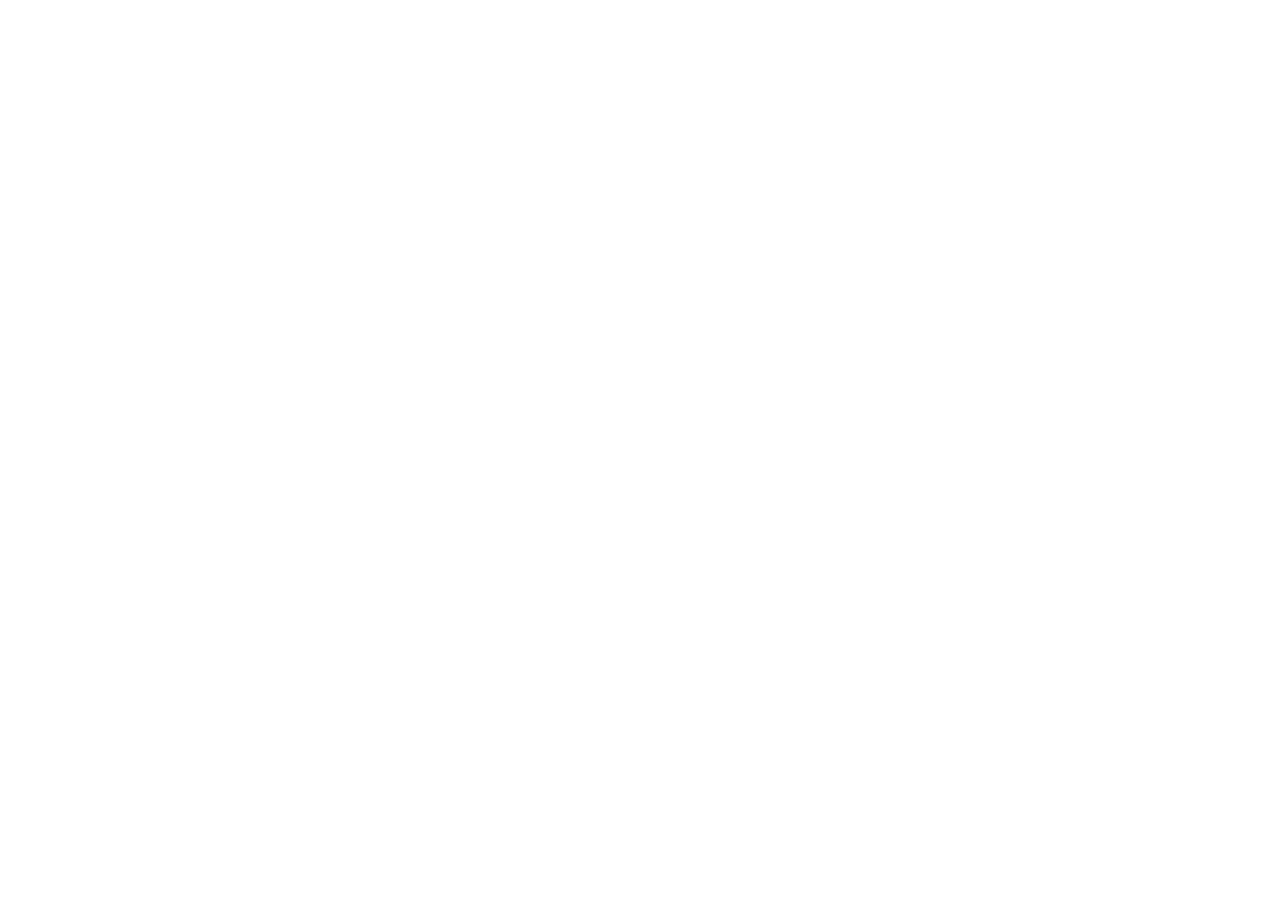
==== index.html @ b7c031f6 "Ajout des pages de connexion et page principal" ====
<!doctype html>
<html lang="en">
  <head>
    <meta charset="UTF-8" />
    <link rel="icon" type="image/svg+xml" href="/vite.svg" />
    <meta name="viewport" content="width=device-width, initial-scale=1.0" />
    <title>projetarchiweb</title>
  </head>
  <body>
    <div id="app"></div>
    <script type="module" src="/src/main.js"></script>
  </body>
</html>
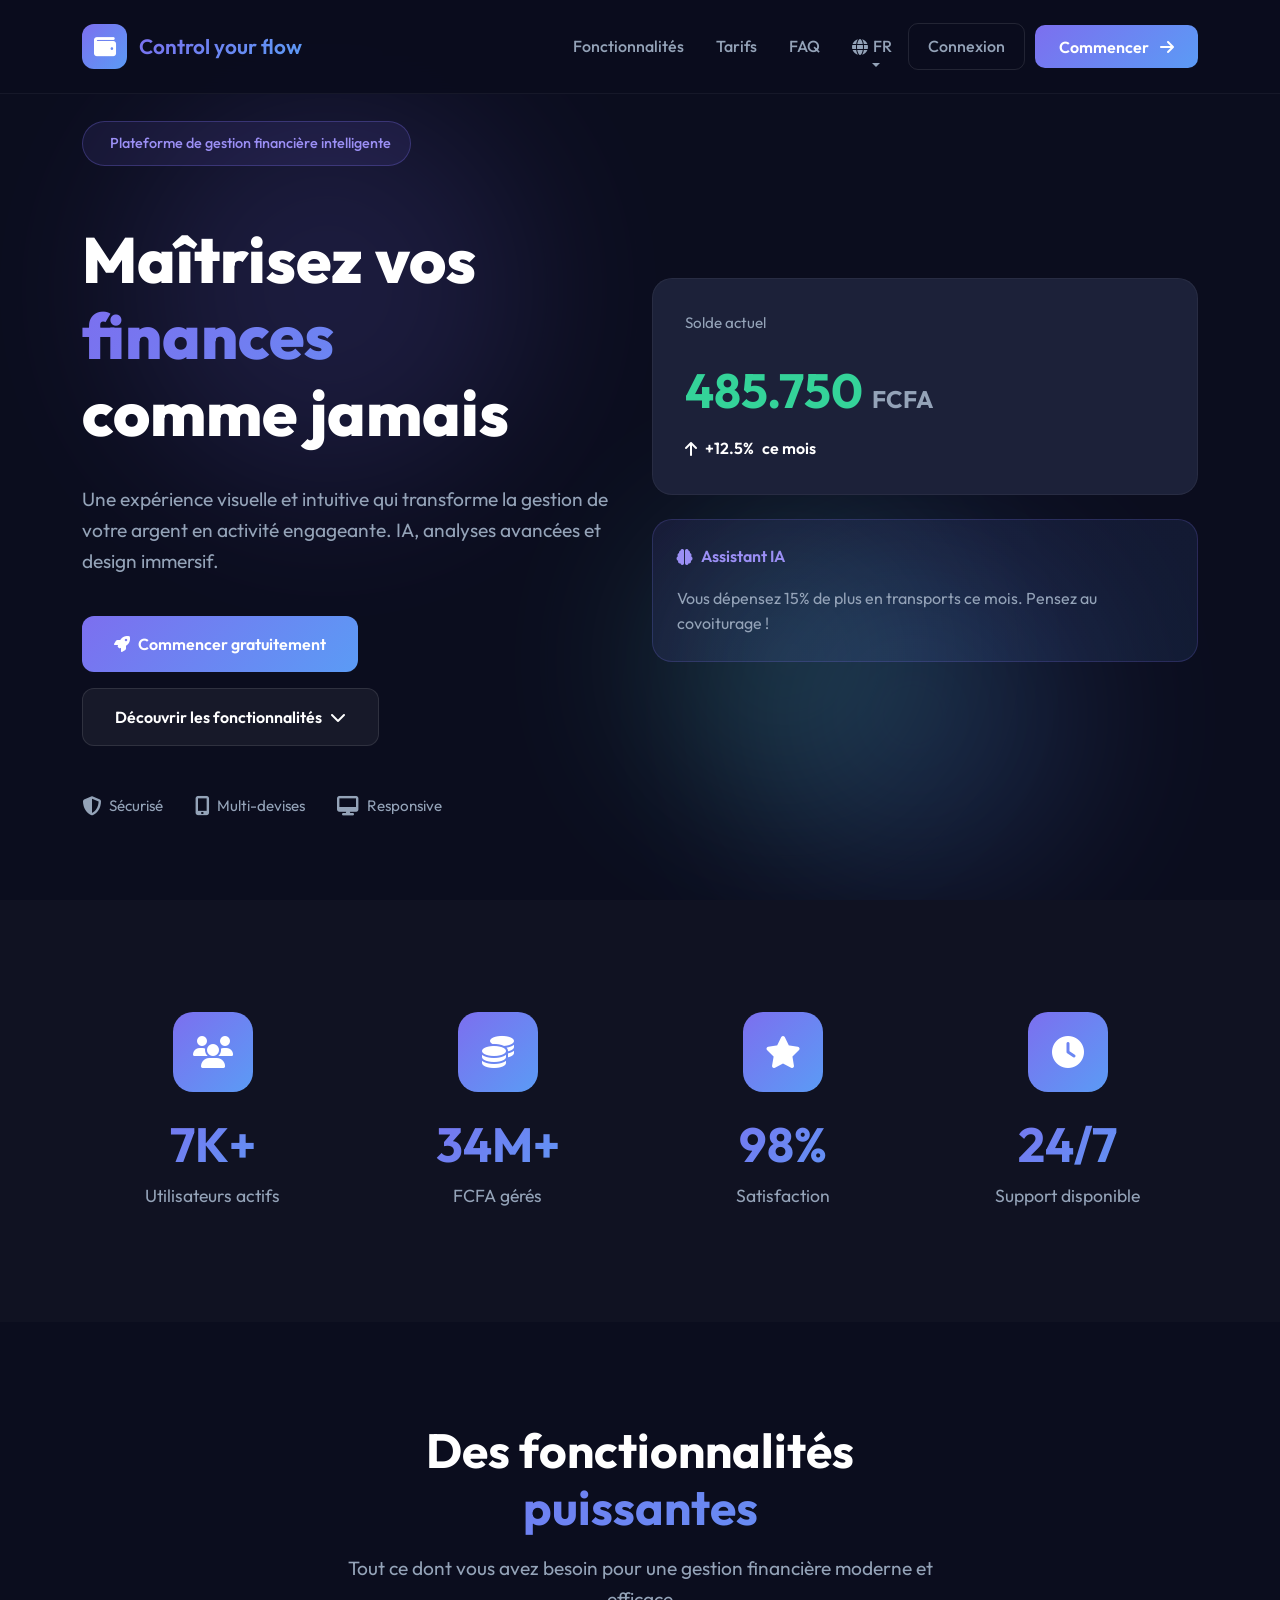
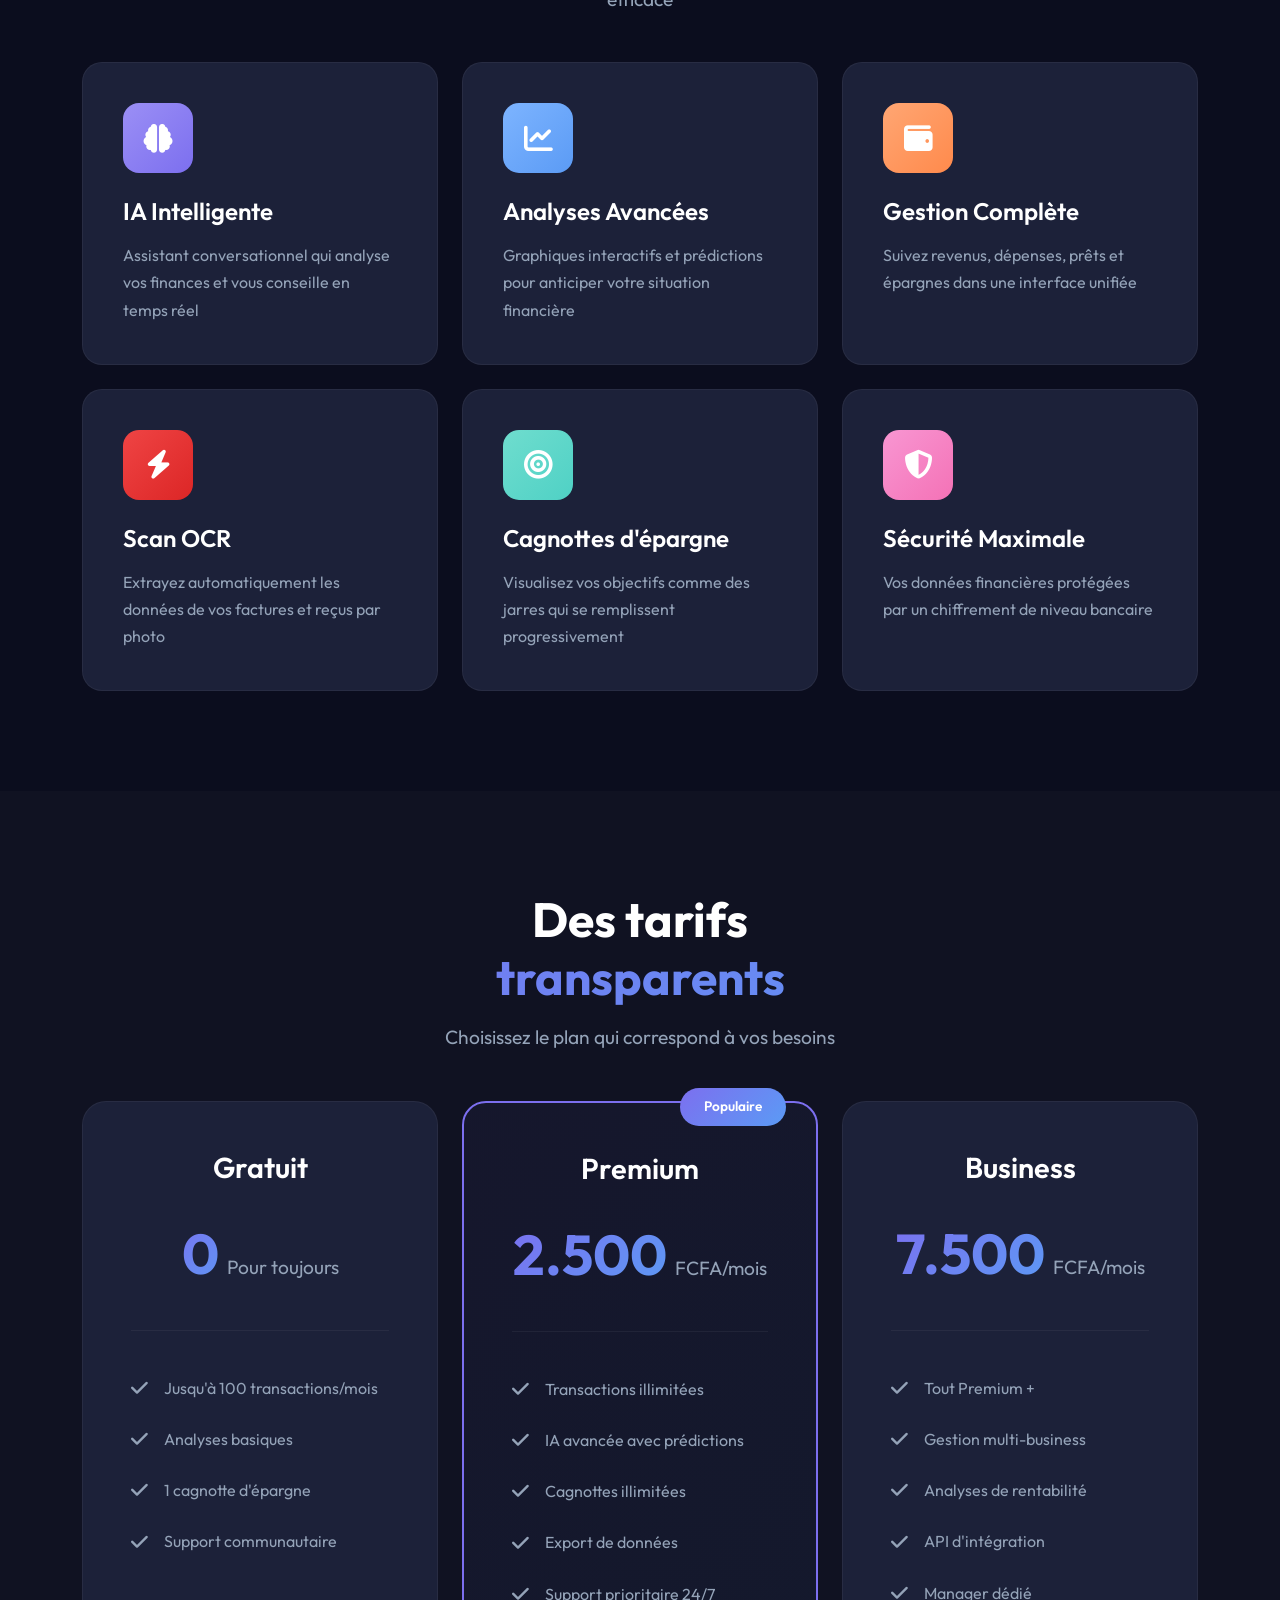
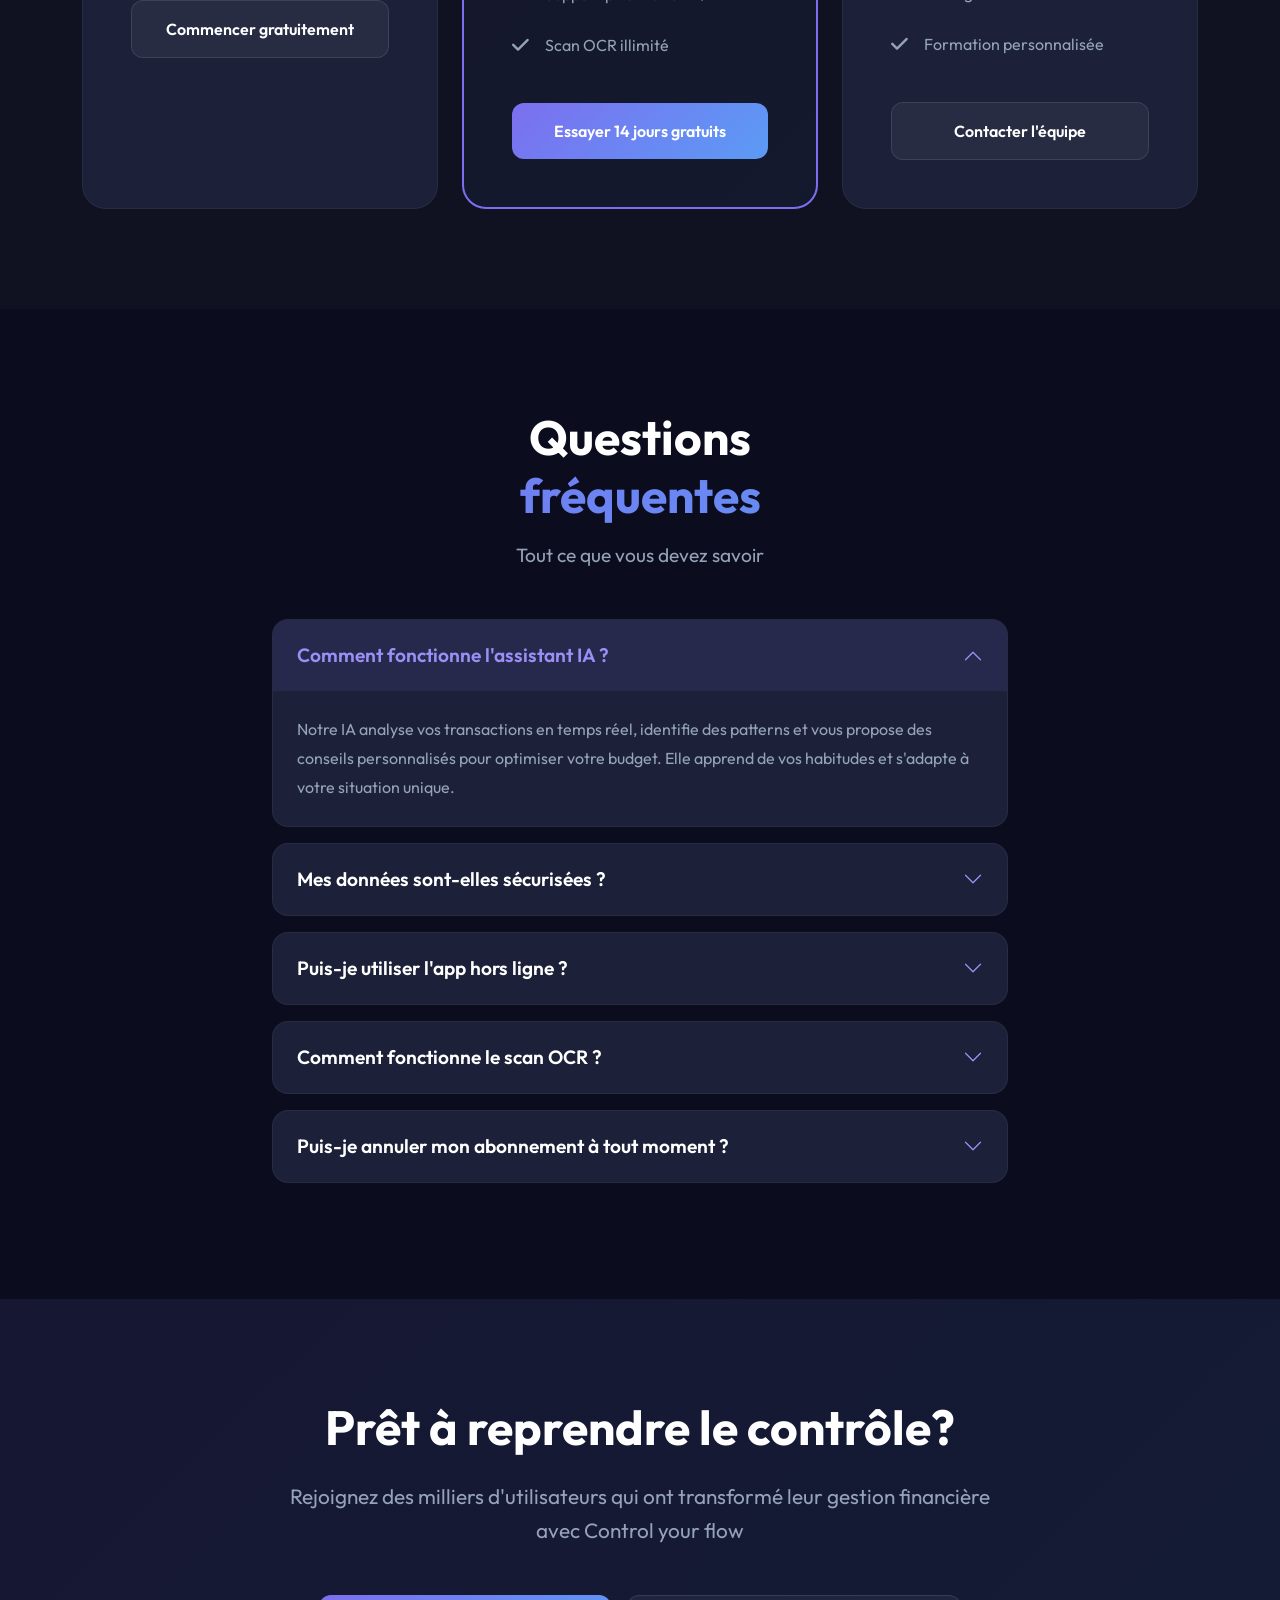
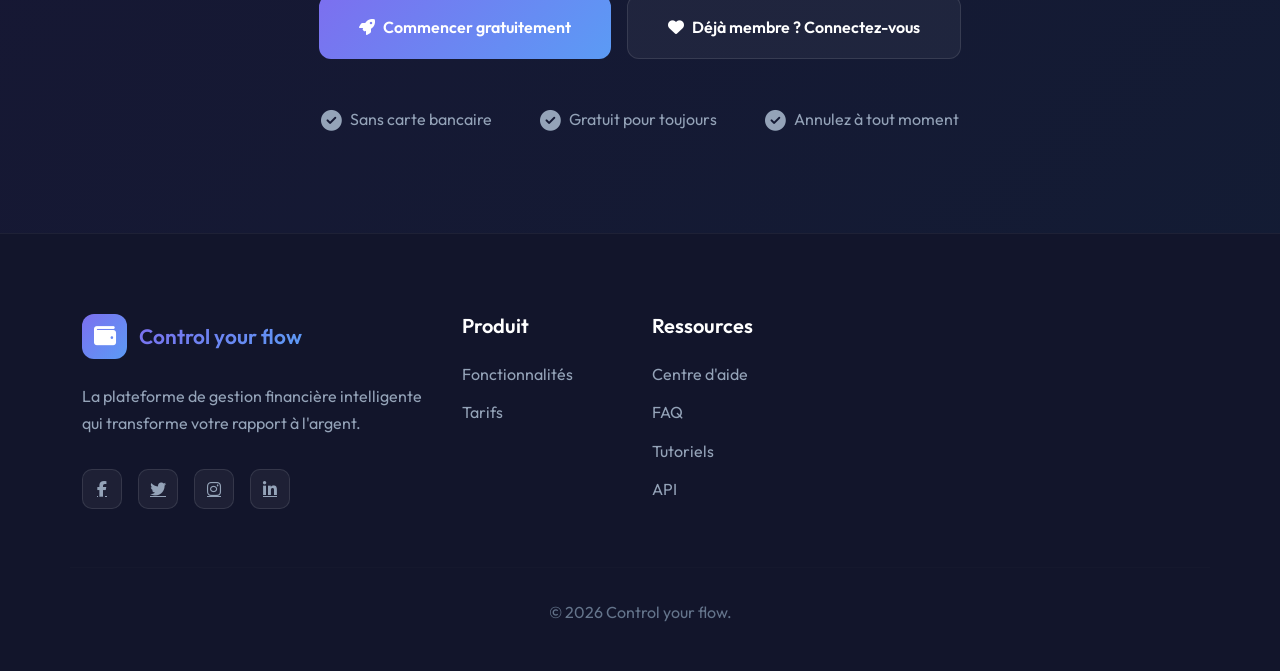
==== commit 74e8a724: "Mise a jour derniere version" ====
--- a/index.html
+++ b/index.html
@@ -1,13 +1,611 @@
-<!doctype html>
-<html lang="en">
-  <head>
-    <meta charset="UTF-8" />
+
+<!DOCTYPE html>
+<html lang="fr">
+<head>
+    <meta charset="UTF-8">
     <link rel="icon" type="image/svg+xml" href="/vite.svg" />
-    <meta name="viewport" content="width=device-width, initial-scale=1.0" />
-    <title>projetarchiweb</title>
-  </head>
-  <body>
-    <div id="app"></div>
-    <script type="module" src="/src/main.js"></script>
-  </body>
-</html>
+    <meta name="viewport" content="width=device-width, initial-scale=1.0">
+    <title>Control Your Flow - Plateforme de gestion financière intelligente</title>
+    
+ 
+    <link href="https://cdn.jsdelivr.net/npm/bootstrap@5.3.2/dist/css/bootstrap.min.css" rel="stylesheet">
+    
+ 
+    <link rel="preconnect" href="https://fonts.googleapis.com">
+    <link rel="preconnect" href="https://fonts.gstatic.com" crossorigin>
+    <link href="https://fonts.googleapis.com/css2?family=Outfit:wght@300;400;500;600;700;800&display=swap" rel="stylesheet">
+    
+ 
+    <link rel="stylesheet" href="https://cdnjs.cloudflare.com/ajax/libs/font-awesome/6.5.1/css/all.min.css">
+    
+
+    <link rel="stylesheet" href="pageacceuil.css">
+</head>
+<body>
+  
+    <nav class="navbar navbar-expand-lg navbar-dark fixed-top">
+        <div class="container">
+            <a class="navbar-brand d-flex align-items-center" href="#home">
+                <div class="logo-icon">
+                    <i class="fas fa-wallet"></i>
+                </div>
+                <span class="brand-text">Control your flow</span>
+            </a>
+            
+            <button class="navbar-toggler" type="button" data-bs-toggle="collapse" data-bs-target="#navbarNav">
+                <span class="navbar-toggler-icon"></span>
+            </button>
+            
+            <div class="collapse navbar-collapse" id="navbarNav">
+                <ul class="navbar-nav ms-auto align-items-center">
+                    <li class="nav-item">
+                        <a class="nav-link" href="#fonctionnalites" data-fr="Fonctionnalités" data-en="Features">Fonctionnalités</a>
+                    </li>
+                    <li class="nav-item">
+                        <a class="nav-link" href="#tarifs" data-fr="Tarifs" data-en="Pricing">Tarifs</a>
+                    </li>
+                    
+                    <li class="nav-item">
+                        <a class="nav-link" href="#faq" data-fr="FAQ" data-en="FAQ">FAQ</a>
+                    </li>
+                    <li class="nav-item dropdown">
+                        <a class="nav-link dropdown-toggle language-switcher" href="#" id="languageDropdown" role="button" data-bs-toggle="dropdown">
+                            <i class="fas fa-globe"></i>
+                            <span id="currentLang">FR</span>
+                        </a>
+                        <ul class="dropdown-menu dropdown-menu-end">
+                            <li><a class="dropdown-item" href="#" onclick="switchLanguage('fr')">Français</a></li>
+                            <li><a class="dropdown-item" href="#" onclick="switchLanguage('en')">English</a></li>
+                        </ul>
+                    </li>
+                    <li class="nav-item">
+                        <a class="nav-link btn-connexion" href="signin.html" data-fr="Connexion" data-en="Login">Connexion</a>
+                    </li>
+                    <li class="nav-item">
+                        <a class="btn btn-commencer" href="signup.html" data-fr="Commencer" data-en="Get Started">
+                            Commencer
+                            <i class="fas fa-arrow-right ms-2"></i>
+                        </a>
+                    </li>
+                </ul>
+            </div>
+        </div>
+    </nav>
+
+   
+    <section id="home" class="hero-section">
+        <div class="container">
+            <div class="row align-items-center">
+                <div class="col-lg-6">
+                    <div class="hero-badge mb-4">
+                        <i class="fas fa-sparkles me-2"></i>
+                        <span data-fr="Plateforme de gestion financière intelligente" data-en="Intelligent financial management platform">Plateforme de gestion financière intelligente</span>
+                    </div>
+                    
+                    <h1 class="hero-title">
+                        <span data-fr="Maîtrisez vos" data-en="Master your">Maîtrisez vos</span>
+                        <span class="gradient-text" data-fr="finances" data-en="finances">finances</span>
+                        <span data-fr="comme jamais" data-en="like never before">comme jamais</span>
+                    </h1>
+                    
+                    <p class="hero-description" data-fr="Une expérience visuelle et intuitive qui transforme la gestion de votre argent en activité engageante. IA, analyses avancées et design immersif." data-en="A visual and intuitive experience that transforms your money management into an engaging activity. AI, advanced analytics and immersive design.">
+                        Une expérience visuelle et intuitive qui transforme la gestion de votre argent en activité engageante. IA, analyses avancées et design immersif.
+                    </p>
+                    
+                    <div class="hero-buttons">
+                        <a href="signup.html" class="btn btn-primary-custom" data-fr="Commencer gratuitement" data-en="Start for free">
+                            <i class="fas fa-rocket me-2"></i>
+                            Commencer gratuitement
+                        </a>
+                        <a href="#fonctionnalites" class="btn btn-secondary-custom" data-fr="Découvrir les fonctionnalités" data-en="Discover features">
+                            Découvrir les fonctionnalités
+                            <i class="fas fa-chevron-down ms-2"></i>
+                        </a>
+                    </div>
+                    
+                    <div class="hero-features">
+                        <div class="feature-item">
+                            <i class="fas fa-shield-alt"></i>
+                            <span data-fr="Sécurisé" data-en="Secure">Sécurisé</span>
+                        </div>
+                        <div class="feature-item">
+                            <i class="fas fa-mobile-alt"></i>
+                            <span data-fr="Multi-devises" data-en="Multi-device">Multi-devises</span>
+                        </div>
+                        <div class="feature-item">
+                            <i class="fas fa-desktop"></i>
+                            <span data-fr="Responsive" data-en="Responsive">Responsive</span>
+                        </div>
+                    </div>
+                </div>
+                
+                <div class="col-lg-6">
+                    <div class="hero-cards">
+                        <div class="balance-card">
+                            <div class="card-header-custom">
+                                <span data-fr="Solde actuel" data-en="Current balance">Solde actuel</span>
+                            </div>
+                            <div class="balance-amount">485.750 <span class="currency">FCFA</span></div>
+                            <div class="balance-change">
+                                <i class="fas fa-arrow-up"></i>
+                                +12.5% <span data-fr="ce mois" data-en="this month">ce mois</span>
+                            </div>
+                        </div>
+                        
+                        <div class="ai-assistant-card">
+                            <div class="ai-header">
+                                <i class="fas fa-brain"></i>
+                                <span data-fr="Assistant IA" data-en="AI Assistant">Assistant IA</span>
+                            </div>
+                            <p data-fr=" Vous dépensez 15% de plus en transports ce mois. Pensez au covoiturage !" data-en="💡 You're spending 15% more on transportation this month. Consider carpooling!">
+                                 Vous dépensez 15% de plus en transports ce mois. Pensez au covoiturage !
+                            </p>
+                        </div>
+                    </div>
+                </div>
+            </div>
+        </div>
+        
+        
+        <div class="floating-shapes">
+            <div class="shape shape-1"></div>
+            <div class="shape shape-2"></div>
+            <div class="shape shape-3"></div>
+        </div>
+    </section>
+
+    
+    <section class="stats-section">
+        <div class="container">
+            <div class="row text-center">
+                <div class="col-lg-3 col-md-6 mb-4 mb-lg-0">
+                    <div class="stat-card">
+                        <div class="stat-icon">
+                            <i class="fas fa-users"></i>
+                        </div>
+                        <h3 class="stat-number" data-count="10000">10K+</h3>
+                        <p class="stat-label" data-fr="Utilisateurs actifs" data-en="Active users">Utilisateurs actifs</p>
+                    </div>
+                </div>
+                
+                <div class="col-lg-3 col-md-6 mb-4 mb-lg-0">
+                    <div class="stat-card">
+                        <div class="stat-icon">
+                            <i class="fas fa-coins"></i>
+                        </div>
+                        <h3 class="stat-number" data-count="50000000">50M+</h3>
+                        <p class="stat-label" data-fr="FCFA gérés" data-en="FCFA managed">FCFA gérés</p>
+                    </div>
+                </div>
+                
+                <div class="col-lg-3 col-md-6">
+                    <div class="stat-card">
+                        <div class="stat-icon">
+                            <i class="fas fa-star"></i>
+                        </div>
+                        <h3 class="stat-number">98%</h3>
+                        <p class="stat-label" data-fr="Satisfaction" data-en="Satisfaction">Satisfaction</p>
+                    </div>
+                </div>
+                
+                <div class="col-lg-3 col-md-6">
+                    <div class="stat-card">
+                        <div class="stat-icon">
+                            <i class="fas fa-clock"></i>
+                        </div>
+                        <h3 class="stat-number">24/7</h3>
+                        <p class="stat-label" data-fr="Support disponible" data-en="Support available">Support disponible</p>
+                    </div>
+                </div>
+            </div>
+        </div>
+    </section>
+
+    
+    <section id="fonctionnalites" class="features-section">
+        <div class="container">
+            <div class="section-header text-center mb-5">
+                <h2 class="section-title">
+                    <span data-fr="Des fonctionnalités" data-en="Features">Des fonctionnalités</span>
+                    <span class="gradient-text" data-fr="puissantes" data-en="powerful">puissantes</span>
+                </h2>
+                <p class="section-subtitle" data-fr="Tout ce dont vous avez besoin pour une gestion financière moderne et efficace" data-en="Everything you need for modern and efficient financial management">
+                    Tout ce dont vous avez besoin pour une gestion financière moderne et efficace
+                </p>
+            </div>
+            
+            <div class="row g-4">
+                <div class="col-lg-4 col-md-6">
+                    <div class="feature-card">
+                        <div class="feature-icon gradient-purple">
+                            <i class="fas fa-brain"></i>
+                        </div>
+                        <h3 data-fr="IA Intelligente" data-en="Smart AI">IA Intelligente</h3>
+                        <p data-fr="Assistant conversationnel qui analyse vos finances et vous conseille en temps réel" data-en="Conversational assistant that analyzes your finances and advises you in real time">
+                            Assistant conversationnel qui analyse vos finances et vous conseille en temps réel
+                        </p>
+                    </div>
+                </div>
+                
+                <div class="col-lg-4 col-md-6">
+                    <div class="feature-card">
+                        <div class="feature-icon gradient-blue">
+                            <i class="fas fa-chart-line"></i>
+                        </div>
+                        <h3 data-fr="Analyses Avancées" data-en="Advanced Analytics">Analyses Avancées</h3>
+                        <p data-fr="Graphiques interactifs et prédictions pour anticiper votre situation financière" data-en="Interactive charts and predictions to anticipate your financial situation">
+                            Graphiques interactifs et prédictions pour anticiper votre situation financière
+                        </p>
+                    </div>
+                </div>
+                
+                <div class="col-lg-4 col-md-6">
+                    <div class="feature-card">
+                        <div class="feature-icon gradient-orange">
+                            <i class="fas fa-wallet"></i>
+                        </div>
+                        <h3 data-fr="Gestion Complète" data-en="Complete Management">Gestion Complète</h3>
+                        <p data-fr="Suivez revenus, dépenses, prêts et épargnes dans une interface unifiée" data-en="Track income, expenses, loans and savings in a unified interface">
+                            Suivez revenus, dépenses, prêts et épargnes dans une interface unifiée
+                        </p>
+                    </div>
+                </div>
+                
+                <div class="col-lg-4 col-md-6">
+                    <div class="feature-card">
+                        <div class="feature-icon gradient-red">
+                            <i class="fas fa-bolt"></i>
+                        </div>
+                        <h3 data-fr="Scan OCR" data-en="OCR Scan">Scan OCR</h3>
+                        <p data-fr="Extrayez automatiquement les données de vos factures et reçus par photo" data-en="Automatically extract data from your invoices and receipts by photo">
+                            Extrayez automatiquement les données de vos factures et reçus par photo
+                        </p>
+                    </div>
+                </div>
+                
+                <div class="col-lg-4 col-md-6">
+                    <div class="feature-card">
+                        <div class="feature-icon gradient-cyan">
+                            <i class="fas fa-bullseye"></i>
+                        </div>
+                        <h3 data-fr="Cagnottes d'épargne" data-en="Savings Goals">Cagnottes d'épargne</h3>
+                        <p data-fr="Visualisez vos objectifs comme des jarres qui se remplissent progressivement" data-en="Visualize your goals as jars that fill up gradually">
+                            Visualisez vos objectifs comme des jarres qui se remplissent progressivement
+                        </p>
+                    </div>
+                </div>
+                
+                <div class="col-lg-4 col-md-6">
+                    <div class="feature-card">
+                        <div class="feature-icon gradient-pink">
+                            <i class="fas fa-shield-alt"></i>
+                        </div>
+                        <h3 data-fr="Sécurité Maximale" data-en="Maximum Security">Sécurité Maximale</h3>
+                        <p data-fr="Vos données financières protégées par un chiffrement de niveau bancaire" data-en="Your financial data protected by bank-level encryption">
+                            Vos données financières protégées par un chiffrement de niveau bancaire
+                        </p>
+                    </div>
+                </div>
+            </div>
+        </div>
+    </section>
+
+  
+    <section id="tarifs" class="pricing-section">
+        <div class="container">
+            <div class="section-header text-center mb-5">
+                <h2 class="section-title">
+                    <span data-fr="Des tarifs" data-en="Pricing">Des tarifs</span>
+                    <span class="gradient-text" data-fr="transparents" data-en="transparent">transparents</span>
+                </h2>
+                <p class="section-subtitle" data-fr="Choisissez le plan qui correspond à vos besoins" data-en="Choose the plan that fits your needs">
+                    Choisissez le plan qui correspond à vos besoins
+                </p>
+            </div>
+            
+            <div class="row g-4 justify-content-center">
+                
+                <div class="col-lg-4 col-md-6">
+                    <div class="pricing-card">
+                        <div class="pricing-header">
+                            <h3 data-fr="Gratuit" data-en="Free">Gratuit</h3>
+                            <div class="pricing-price">
+                                <span class="price">0</span>
+                                <span class="currency" data-fr="Pour toujours" data-en="Forever">Pour toujours</span>
+                            </div>
+                        </div>
+                        
+                        <ul class="pricing-features">
+                            <li>
+                                <i class="fas fa-check"></i>
+                                <span data-fr="Jusqu'à 100 transactions/mois" data-en="Up to 100 transactions/month">Jusqu'à 100 transactions/mois</span>
+                            </li>
+                            <li>
+                                <i class="fas fa-check"></i>
+                                <span data-fr="Analyses basiques" data-en="Basic analytics">Analyses basiques</span>
+                            </li>
+                            <li>
+                                <i class="fas fa-check"></i>
+                                <span data-fr="1 cagnotte d'épargne" data-en="1 savings goal">1 cagnotte d'épargne</span>
+                            </li>
+                            <li>
+                                <i class="fas fa-check"></i>
+                                <span data-fr="Support communautaire" data-en="Community support">Support communautaire</span>
+                            </li>
+                        </ul>
+                        
+                        <a href="signup.html" class="btn btn-pricing" data-fr="Commencer gratuitement" data-en="Start for free">Commencer gratuitement</a>
+                    </div>
+                </div>
+                
+             
+                <div class="col-lg-4 col-md-6">
+                    <div class="pricing-card pricing-card-popular">
+                        <div class="popular-badge" data-fr="Populaire" data-en="Popular">Populaire</div>
+                        <div class="pricing-header">
+                            <h3 data-fr="Premium" data-en="Premium">Premium</h3>
+                            <div class="pricing-price">
+                                <span class="price">2.500</span>
+                                <span class="currency">FCFA/mois</span>
+                            </div>
+                        </div>
+                        
+                        <ul class="pricing-features">
+                            <li>
+                                <i class="fas fa-check"></i>
+                                <span data-fr="Transactions illimitées" data-en="Unlimited transactions">Transactions illimitées</span>
+                            </li>
+                            <li>
+                                <i class="fas fa-check"></i>
+                                <span data-fr="IA avancée avec prédictions" data-en="Advanced AI with predictions">IA avancée avec prédictions</span>
+                            </li>
+                            <li>
+                                <i class="fas fa-check"></i>
+                                <span data-fr="Cagnottes illimitées" data-en="Unlimited savings goals">Cagnottes illimitées</span>
+                            </li>
+                            <li>
+                                <i class="fas fa-check"></i>
+                                <span data-fr="Export de données" data-en="Data export">Export de données</span>
+                            </li>
+                            <li>
+                                <i class="fas fa-check"></i>
+                                <span data-fr="Support prioritaire 24/7" data-en="Priority support 24/7">Support prioritaire 24/7</span>
+                            </li>
+                            <li>
+                                <i class="fas fa-check"></i>
+                                <span data-fr="Scan OCR illimité" data-en="Unlimited OCR scan">Scan OCR illimité</span>
+                            </li>
+                        </ul>
+                        
+                        <a href="signup.html" class="btn btn-pricing btn-pricing-popular" data-fr="Essayer 14 jours gratuits" data-en="Try 14 days free">Essayer 14 jours gratuits</a>
+                    </div>
+                </div>
+                
+      
+                <div class="col-lg-4 col-md-6">
+                    <div class="pricing-card">
+                        <div class="pricing-header">
+                            <h3 data-fr="Business" data-en="Business">Business</h3>
+                            <div class="pricing-price">
+                                <span class="price">7.500</span>
+                                <span class="currency">FCFA/mois</span>
+                            </div>
+                        </div>
+                        
+                        <ul class="pricing-features">
+                            <li>
+                                <i class="fas fa-check"></i>
+                                <span data-fr="Tout Premium +" data-en="All Premium +">Tout Premium +</span>
+                            </li>
+                            <li>
+                                <i class="fas fa-check"></i>
+                                <span data-fr="Gestion multi-business" data-en="Multi-business management">Gestion multi-business</span>
+                            </li>
+                            <li>
+                                <i class="fas fa-check"></i>
+                                <span data-fr="Analyses de rentabilité" data-en="Profitability analytics">Analyses de rentabilité</span>
+                            </li>
+                            <li>
+                                <i class="fas fa-check"></i>
+                                <span data-fr="API d'intégration" data-en="Integration API">API d'intégration</span>
+                            </li>
+                            <li>
+                                <i class="fas fa-check"></i>
+                                <span data-fr="Manager dédié" data-en="Dedicated manager">Manager dédié</span>
+                            </li>
+                            <li>
+                                <i class="fas fa-check"></i>
+                                <span data-fr="Formation personnalisée" data-en="Personalized training">Formation personnalisée</span>
+                            </li>
+                        </ul>
+                        
+                        <a href="#" class="btn btn-pricing" data-fr="Contacter l'équipe" data-en="Contact team">Contacter l'équipe</a>
+                    </div>
+                </div>
+            </div>
+        </div>
+    </section>
+
+  
+    <section id="faq" class="faq-section">
+        <div class="container">
+            <div class="section-header text-center mb-5">
+                <h2 class="section-title">
+                    <span data-fr="Questions" data-en="Questions">Questions</span>
+                    <span class="gradient-text" data-fr="fréquentes" data-en="frequent">fréquentes</span>
+                </h2>
+                <p class="section-subtitle" data-fr="Tout ce que vous devez savoir" data-en="Everything you need to know">
+                    Tout ce que vous devez savoir
+                </p>
+            </div>
+            
+            <div class="row justify-content-center">
+                <div class="col-lg-8">
+                    <div class="accordion custom-accordion" id="faqAccordion">
+                        <div class="accordion-item">
+                            <h2 class="accordion-header">
+                                <button class="accordion-button" type="button" data-bs-toggle="collapse" data-bs-target="#faq1">
+                                    <span data-fr="Comment fonctionne l'assistant IA ?" data-en="How does the AI assistant work?">Comment fonctionne l'assistant IA ?</span>
+                                </button>
+                            </h2>
+                            <div id="faq1" class="accordion-collapse collapse show" data-bs-parent="#faqAccordion">
+                                <div class="accordion-body" data-fr="Notre IA analyse vos transactions en temps réel, identifie des patterns et vous propose des conseils personnalisés pour optimiser votre budget. Elle apprend de vos habitudes et s'adapte à votre situation unique." data-en="Our AI analyzes your transactions in real time, identifies patterns and offers you personalized advice to optimize your budget. It learns from your habits and adapts to your unique situation.">
+                                    Notre IA analyse vos transactions en temps réel, identifie des patterns et vous propose des conseils personnalisés pour optimiser votre budget. Elle apprend de vos habitudes et s'adapte à votre situation unique.
+                                </div>
+                            </div>
+                        </div>
+                        
+                        <div class="accordion-item">
+                            <h2 class="accordion-header">
+                                <button class="accordion-button collapsed" type="button" data-bs-toggle="collapse" data-bs-target="#faq2">
+                                    <span data-fr="Mes données sont-elles sécurisées ?" data-en="Is my data secure?">Mes données sont-elles sécurisées ?</span>
+                                </button>
+                            </h2>
+                            <div id="faq2" class="accordion-collapse collapse" data-bs-parent="#faqAccordion">
+                                <div class="accordion-body" data-fr="Absolument. Nous utilisons un chiffrement de niveau bancaire (AES-256) pour protéger toutes vos données. Vos informations financières ne sont jamais partagées avec des tiers et nos serveurs sont hébergés dans des centres de données certifiés." data-en="Absolutely. We use bank-level encryption (AES-256) to protect all your data. Your financial information is never shared with third parties and our servers are hosted in certified data centers.">
+                                    Absolument. Nous utilisons un chiffrement de niveau bancaire (AES-256) pour protéger toutes vos données. Vos informations financières ne sont jamais partagées avec des tiers et nos serveurs sont hébergés dans des centres de données certifiés.
+                                </div>
+                            </div>
+                        </div>
+                        
+                        <div class="accordion-item">
+                            <h2 class="accordion-header">
+                                <button class="accordion-button collapsed" type="button" data-bs-toggle="collapse" data-bs-target="#faq3">
+                                    <span data-fr="Puis-je utiliser l'app hors ligne ?" data-en="Can I use the app offline?">Puis-je utiliser l'app hors ligne ?</span>
+                                </button>
+                            </h2>
+                            <div id="faq3" class="accordion-collapse collapse" data-bs-parent="#faqAccordion">
+                                <div class="accordion-body" data-fr="Oui ! Notre application mobile vous permet d'enregistrer des transactions même sans connexion internet. Les données seront automatiquement synchronisées dès que vous retrouverez une connexion." data-en="Yes! Our mobile application allows you to record transactions even without an internet connection. The data will be automatically synchronized as soon as you regain a connection.">
+                                    Oui ! Notre application mobile vous permet d'enregistrer des transactions même sans connexion internet. Les données seront automatiquement synchronisées dès que vous retrouverez une connexion.
+                                </div>
+                            </div>
+                        </div>
+                        
+                        <div class="accordion-item">
+                            <h2 class="accordion-header">
+                                <button class="accordion-button collapsed" type="button" data-bs-toggle="collapse" data-bs-target="#faq4">
+                                    <span data-fr="Comment fonctionne le scan OCR ?" data-en="How does OCR scanning work?">Comment fonctionne le scan OCR ?</span>
+                                </button>
+                            </h2>
+                            <div id="faq4" class="accordion-collapse collapse" data-bs-parent="#faqAccordion">
+                                <div class="accordion-body" data-fr="Prenez simplement une photo de votre facture ou reçu avec votre smartphone. Notre technologie OCR extrait automatiquement les informations importantes (montant, date, catégorie) et crée la transaction pour vous." data-en="Simply take a photo of your invoice or receipt with your smartphone. Our OCR technology automatically extracts important information (amount, date, category) and creates the transaction for you.">
+                                    Prenez simplement une photo de votre facture ou reçu avec votre smartphone. Notre technologie OCR extrait automatiquement les informations importantes (montant, date, catégorie) et crée la transaction pour vous.
+                                </div>
+                            </div>
+                        </div>
+                        
+                        <div class="accordion-item">
+                            <h2 class="accordion-header">
+                                <button class="accordion-button collapsed" type="button" data-bs-toggle="collapse" data-bs-target="#faq5">
+                                    <span data-fr="Puis-je annuler mon abonnement à tout moment ?" data-en="Can I cancel my subscription at any time?">Puis-je annuler mon abonnement à tout moment ?</span>
+                                </button>
+                            </h2>
+                            <div id="faq5" class="accordion-collapse collapse" data-bs-parent="#faqAccordion">
+                                <div class="accordion-body" data-fr="Oui, vous pouvez annuler votre abonnement à tout moment depuis les paramètres de votre compte. Il n'y a aucun engagement et aucun frais d'annulation. Vous conserverez l'accès jusqu'à la fin de votre période payée." data-en="Yes, you can cancel your subscription at any time from your account settings. There is no commitment and no cancellation fees. You will retain access until the end of your paid period.">
+                                    Oui, vous pouvez annuler votre abonnement à tout moment depuis les paramètres de votre compte. Il n'y a aucun engagement et aucun frais d'annulation. Vous conserverez l'accès jusqu'à la fin de votre période payée.
+                                </div>
+                            </div>
+                        </div>
+                    </div>
+                </div>
+            </div>
+        </div>
+    </section>
+
+    
+    <section class="cta-section">
+        <div class="container">
+            <div class="cta-content text-center">
+                <h2 data-fr="Prêt à reprendre le contrôle?" data-en="Ready to take back control?">Prêt à reprendre le contrôle?</h2>
+                <p data-fr="Rejoignez des milliers d'utilisateurs qui ont transformé leur gestion financière avec Control your flow" data-en="Join thousands of users who have transformed their financial management with Control your flow">
+                    Rejoignez des milliers d'utilisateurs qui ont transformé leur gestion financière avec Control your flow
+                </p>
+                
+                <div class="cta-buttons">
+                    <a href="signup.html" class="btn btn-cta-primary" data-fr="Commencer gratuitement" data-en="Start for free">
+                        <i class="fas fa-rocket me-2"></i>
+                        Commencer gratuitement
+                    </a>
+                    <a href="signin.html" class="btn btn-cta-secondary" data-fr="Déjà membre ? Connectez-vous" data-en="Already a member? Log in">
+                        <i class="fas fa-heart me-2"></i>
+                        Déjà membre ? Connectez-vous
+                    </a>
+                </div>
+                
+                <div class="cta-features">
+                    <div class="cta-feature">
+                        <i class="fas fa-check-circle"></i>
+                        <span data-fr="Sans carte bancaire" data-en="No credit card required">Sans carte bancaire</span>
+                    </div>
+                    <div class="cta-feature">
+                        <i class="fas fa-check-circle"></i>
+                        <span data-fr="Gratuit pour toujours" data-en="Free forever">Gratuit pour toujours</span>
+                    </div>
+                    <div class="cta-feature">
+                        <i class="fas fa-check-circle"></i>
+                        <span data-fr="Annulez à tout moment" data-en="Cancel anytime">Annulez à tout moment</span>
+                    </div>
+                </div>
+            </div>
+        </div>
+    </section>
+
+
+    <footer class="footer">
+        <div class="container">
+            <div class="row">
+                <div class="col-lg-4 mb-4 mb-lg-0">
+                    <div class="footer-brand">
+                        <div class="logo-icon">
+                            <i class="fas fa-wallet"></i>
+                        </div>
+                        <span class="brand-text">Control your flow</span>
+                    </div>
+                    <p class="footer-description" data-fr="La plateforme de gestion financière intelligente qui transforme votre rapport à l'argent." data-en="The intelligent financial management platform that transforms your relationship with money.">
+                        La plateforme de gestion financière intelligente qui transforme votre rapport à l'argent.
+                    </p>
+                    <div class="social-links">
+                        <a href="#"><i class="fab fa-facebook-f"></i></a>
+                        <a href="#"><i class="fab fa-twitter"></i></a>
+                        <a href="#"><i class="fab fa-instagram"></i></a>
+                        <a href="#"><i class="fab fa-linkedin-in"></i></a>
+                    </div>
+                </div>
+                
+                <div class="col-lg-2 col-md-3 col-6 mb-4 mb-lg-0">
+                    <h5 data-fr="Produit" data-en="Product">Produit</h5>
+                    <ul class="footer-links">
+                        <li><a href="#fonctionnalites" data-fr="Fonctionnalités" data-en="Features">Fonctionnalités</a></li>
+                        <li><a href="#tarifs" data-fr="Tarifs" data-en="Pricing">Tarifs</a></li>
+                     
+                    </ul>
+                </div>
+                
+                
+                <div class="col-lg-2 col-md-3 col-6 mb-4 mb-lg-0">
+                    <h5 data-fr="Ressources" data-en="Resources">Ressources</h5>
+                    <ul class="footer-links">
+                        <li><a href="#" data-fr="Centre d'aide" data-en="Help center">Centre d'aide</a></li>
+                        <li><a href="#faq" data-fr="FAQ" data-en="FAQ">FAQ</a></li>
+                        <li><a href="#" data-fr="Tutoriels" data-en="Tutorials">Tutoriels</a></li>
+                        <li><a href="#" data-fr="API" data-en="API">API</a></li>
+                    </ul>
+                </div>
+                
+                
+            
+            <hr class="footer-divider">
+            
+            <div class="footer-bottom">
+                <p>&copy; 2026 Control your flow. </p>
+            </div>
+        </div>
+    </footer>
+
+
+    <script src="https://cdn.jsdelivr.net/npm/bootstrap@5.3.2/dist/js/bootstrap.bundle.min.js"></script>
+    
+
+    <script src="pageacceuil.js"></script>
+</body>
+</html>
--- a/pageacceuil.css
+++ b/pageacceuil.css
@@ -0,0 +1,1074 @@
+:root {
+   
+    --primary-dark: #0B0D1E;
+    --secondary-dark: #12152B;
+    --card-dark: #1C2139;
+    --card-darker: #161B31;
+   
+    --purple-main: #7C6FEF;
+    --purple-light: #9B8FF5;
+    --blue-main: #5B9BF5;
+    --blue-light: #7DB4FF;
+    --cyan-main: #4FD1C5;
+    --cyan-light: #6FDDCE;
+
+    --orange-main: #FF8A4C;
+    --orange-light: #FFA673;
+    --pink-main: #F472B6;
+    --pink-light: #F896D2;
+    --red-main: #EF4444;
+    --green-main: #10B981;
+    --green-light: #34D399;
+    
+  
+    --text-primary: #FFFFFF;
+    --text-secondary: #94A3B8;
+    --text-muted: #64748B;
+    
+    --gradient-brand: linear-gradient(135deg, #7C6FEF 0%, #5B9BF5 100%);
+    --gradient-purple: linear-gradient(135deg, #9B8FF5 0%, #7C6FEF 100%);
+    --gradient-blue: linear-gradient(135deg, #7DB4FF 0%, #5B9BF5 100%);
+    --gradient-cyan: linear-gradient(135deg, #6FDDCE 0%, #4FD1C5 100%);
+    --gradient-orange: linear-gradient(135deg, #FFA673 0%, #FF8A4C 100%);
+    --gradient-pink: linear-gradient(135deg, #F896D2 0%, #F472B6 100%);
+    --gradient-red: linear-gradient(135deg, #EF4444 0%, #DC2626 100%);
+    
+   
+    --bg-blur: rgba(28, 33, 57, 0.8);
+    --border-subtle: rgba(255, 255, 255, 0.05);
+}
+
+* {
+    margin: 0;
+    padding: 0;
+    box-sizing: border-box;
+}
+
+body {
+    font-family: 'Outfit', sans-serif;
+    background: var(--primary-dark);
+    color: var(--text-primary);
+    overflow-x: hidden;
+    line-height: 1.6;
+}
+
+html {
+    scroll-behavior: smooth;
+}
+
+.navbar {
+    background: rgba(11, 13, 30, 0.95);
+    backdrop-filter: blur(20px);
+    padding: 1.2rem 0;
+    transition: all 0.3s ease;
+    border-bottom: 1px solid var(--border-subtle);
+}
+
+.navbar.scrolled {
+    padding: 0.8rem 0;
+    box-shadow: 0 10px 40px rgba(0, 0, 0, 0.3);
+}
+
+.logo-icon {
+    width: 45px;
+    height: 45px;
+    background: var(--gradient-brand);
+    border-radius: 12px;
+    display: flex;
+    align-items: center;
+    justify-content: center;
+    margin-right: 12px;
+    transition: transform 0.3s ease;
+}
+
+.logo-icon:hover {
+    transform: rotate(360deg) scale(1.1);
+}
+
+.logo-icon i {
+    color: white;
+    font-size: 22px;
+}
+
+.brand-text {
+    font-size: 1.3rem;
+    font-weight: 600;
+    background: var(--gradient-brand);
+    -webkit-background-clip: text;
+    -webkit-text-fill-color: transparent;
+    background-clip: text;
+}
+
+.nav-link {
+    color: var(--text-secondary) !important;
+    font-weight: 500;
+    padding: 0.5rem 1rem !important;
+    transition: all 0.3s ease;
+    position: relative;
+}
+
+.nav-link:hover {
+    color: var(--text-primary) !important;
+}
+
+.nav-link::after {
+    content: '';
+    position: absolute;
+    bottom: 0;
+    left: 50%;
+    transform: translateX(-50%);
+    width: 0;
+    height: 2px;
+    background: var(--gradient-brand);
+    transition: width 0.3s ease;
+}
+
+.nav-link:hover::after {
+    width: 60%;
+}
+
+.language-switcher {
+    display: flex;
+    align-items: center;
+    gap: 5px;
+}
+
+.btn-connexion {
+    border: 1px solid rgba(255, 255, 255, 0.1);
+    border-radius: 10px;
+    padding: 0.6rem 1.2rem !important;
+    transition: all 0.3s ease;
+}
+
+.btn-connexion:hover {
+    background: rgba(255, 255, 255, 0.05);
+    border-color: var(--purple-main);
+}
+
+.btn-commencer {
+    background: var(--gradient-brand);
+    color: white !important;
+    border-radius: 10px;
+    padding: 0.6rem 1.5rem;
+    font-weight: 600;
+    border: none;
+    transition: all 0.3s ease;
+    margin-left: 10px;
+}
+
+.btn-commencer:hover {
+    transform: translateY(-2px);
+    box-shadow: 0 10px 30px rgba(124, 111, 239, 0.4);
+}
+
+
+.hero-section {
+    min-height: 100vh;
+    display: flex;
+    align-items: center;
+    padding: 120px 0 80px;
+    position: relative;
+    overflow: hidden;
+}
+
+.floating-shapes {
+    position: absolute;
+    width: 100%;
+    height: 100%;
+    top: 0;
+    left: 0;
+    z-index: 0;
+    pointer-events: none;
+}
+
+.shape {
+    position: absolute;
+    border-radius: 50%;
+    filter: blur(80px);
+    opacity: 0.15;
+    animation: float 20s infinite ease-in-out;
+}
+
+.shape-1 {
+    width: 400px;
+    height: 400px;
+    background: var(--purple-main);
+    top: 10%;
+    left: 10%;
+    animation-delay: 0s;
+}
+
+.shape-2 {
+    width: 350px;
+    height: 350px;
+    background: var(--blue-main);
+    top: 60%;
+    right: 15%;
+    animation-delay: 7s;
+}
+
+.shape-3 {
+    width: 300px;
+    height: 300px;
+    background: var(--cyan-main);
+    bottom: 10%;
+    left: 50%;
+    animation-delay: 14s;
+}
+
+@keyframes float {
+    0%, 100% {
+        transform: translate(0, 0) scale(1);
+    }
+    33% {
+        transform: translate(30px, -30px) scale(1.1);
+    }
+    66% {
+        transform: translate(-20px, 20px) scale(0.9);
+    }
+}
+
+.hero-section .container {
+    position: relative;
+    z-index: 1;
+}
+
+.hero-badge {
+    display: inline-flex;
+    align-items: center;
+    padding: 0.6rem 1.2rem;
+    background: rgba(124, 111, 239, 0.1);
+    border: 1px solid rgba(124, 111, 239, 0.3);
+    border-radius: 50px;
+    color: var(--purple-light);
+    font-size: 0.9rem;
+    font-weight: 500;
+    animation: slideDown 0.8s ease-out;
+}
+
+@keyframes slideDown {
+    from {
+        opacity: 0;
+        transform: translateY(-20px);
+    }
+    to {
+        opacity: 1;
+        transform: translateY(0);
+    }
+}
+
+.hero-title {
+    font-size: 4rem;
+    font-weight: 800;
+    line-height: 1.2;
+    margin: 2rem 0;
+    animation: slideUp 0.8s ease-out 0.2s backwards;
+}
+
+@keyframes slideUp {
+    from {
+        opacity: 0;
+        transform: translateY(30px);
+    }
+    to {
+        opacity: 1;
+        transform: translateY(0);
+    }
+}
+
+.gradient-text {
+    background: var(--gradient-brand);
+    -webkit-background-clip: text;
+    -webkit-text-fill-color: transparent;
+    background-clip: text;
+    display: block;
+}
+
+.hero-description {
+    font-size: 1.2rem;
+    color: var(--text-secondary);
+    max-width: 600px;
+    margin-bottom: 2.5rem;
+    animation: slideUp 0.8s ease-out 0.4s backwards;
+}
+
+.hero-buttons {
+    display: flex;
+    gap: 1rem;
+    flex-wrap: wrap;
+    margin-bottom: 3rem;
+    animation: slideUp 0.8s ease-out 0.6s backwards;
+}
+
+.btn-primary-custom {
+    background: var(--gradient-brand);
+    color: white;
+    padding: 1rem 2rem;
+    border-radius: 12px;
+    font-weight: 600;
+    text-decoration: none;
+    display: inline-flex;
+    align-items: center;
+    transition: all 0.3s ease;
+    border: none;
+}
+
+.btn-primary-custom:hover {
+    transform: translateY(-3px);
+    box-shadow: 0 15px 40px rgba(124, 111, 239, 0.4);
+    color: white;
+}
+
+.btn-secondary-custom {
+    background: rgba(255, 255, 255, 0.05);
+    color: var(--text-primary);
+    padding: 1rem 2rem;
+    border-radius: 12px;
+    font-weight: 600;
+    text-decoration: none;
+    display: inline-flex;
+    align-items: center;
+    border: 1px solid rgba(255, 255, 255, 0.1);
+    transition: all 0.3s ease;
+}
+
+.btn-secondary-custom:hover {
+    background: rgba(255, 255, 255, 0.1);
+    border-color: var(--purple-main);
+    color: white;
+}
+
+.hero-features {
+    display: flex;
+    gap: 2rem;
+    flex-wrap: wrap;
+    animation: slideUp 0.8s ease-out 0.8s backwards;
+}
+
+.feature-item {
+    display: flex;
+    align-items: center;
+    gap: 0.5rem;
+    color: var(--text-secondary);
+    font-size: 0.95rem;
+}
+
+.feature-item i {
+    color: var(--green);
+    font-size: 1.2rem;
+}
+
+
+.hero-cards {
+    position: relative;
+    animation: slideLeft 0.8s ease-out 0.4s backwards;
+}
+
+@keyframes slideLeft {
+    from {
+        opacity: 0;
+        transform: translateX(50px);
+    }
+    to {
+        opacity: 1;
+        transform: translateX(0);
+    }
+}
+
+.balance-card {
+    background: var(--card-dark);
+    border: 1px solid rgba(255, 255, 255, 0.05);
+    border-radius: 20px;
+    padding: 2rem;
+    margin-bottom: 1.5rem;
+    backdrop-filter: blur(10px);
+    transition: all 0.3s ease;
+}
+
+.balance-card:hover {
+    transform: translateY(-5px);
+    box-shadow: 0 20px 60px rgba(124, 111, 239, 0.2);
+}
+
+.card-header-custom {
+    color: var(--text-secondary);
+    font-size: 0.95rem;
+    margin-bottom: 1rem;
+}
+
+.balance-amount {
+    font-size: 3rem;
+    font-weight: 700;
+    color: var(--green-light);
+    margin-bottom: 0.5rem;
+}
+
+.currency {
+    font-size: 1.5rem;
+    color: var(--text-secondary);
+}
+
+.balance-change {
+    display: flex;
+    align-items: center;
+    gap: 0.5rem;
+    color: var(--green);
+    font-weight: 600;
+}
+
+.balance-change i {
+    animation: bounce 2s infinite;
+}
+
+@keyframes bounce {
+    0%, 100% {
+        transform: translateY(0);
+    }
+    50% {
+        transform: translateY(-5px);
+    }
+}
+
+.ai-assistant-card {
+    background: linear-gradient(135deg, rgba(124, 111, 239, 0.1) 0%, rgba(91, 155, 245, 0.1) 100%);
+    border: 1px solid rgba(124, 111, 239, 0.2);
+    border-radius: 20px;
+    padding: 1.5rem;
+    transition: all 0.3s ease;
+}
+
+.ai-assistant-card:hover {
+    transform: translateY(-5px);
+    box-shadow: 0 20px 60px rgba(124, 111, 239, 0.3);
+}
+
+.ai-header {
+    display: flex;
+    align-items: center;
+    gap: 0.5rem;
+    color: var(--purple-light);
+    font-weight: 600;
+    margin-bottom: 1rem;
+}
+
+.ai-header i {
+    animation: pulse 2s infinite;
+}
+
+@keyframes pulse {
+    0%, 100% {
+        opacity: 1;
+    }
+    50% {
+        opacity: 0.6;
+    }
+}
+
+.ai-assistant-card p {
+    color: var(--text-secondary);
+    margin: 0;
+    line-height: 1.6;
+}
+
+
+.stats-section {
+    padding: 80px 0;
+    background: rgba(255, 255, 255, 0.02);
+}
+
+.stat-card {
+    text-align: center;
+    padding: 2rem;
+    transition: all 0.3s ease;
+}
+
+.stat-card:hover {
+    transform: translateY(-5px);
+}
+
+.stat-icon {
+    width: 80px;
+    height: 80px;
+    margin: 0 auto 1.5rem;
+    background: var(--gradient-brand);
+    border-radius: 20px;
+    display: flex;
+    align-items: center;
+    justify-content: center;
+    font-size: 2rem;
+    color: white;
+    transition: all 0.3s ease;
+}
+
+.stat-card:hover .stat-icon {
+    transform: scale(1.1) rotate(5deg);
+}
+
+.stat-number {
+    font-size: 3rem;
+    font-weight: 700;
+    background: var(--gradient-brand);
+    -webkit-background-clip: text;
+    -webkit-text-fill-color: transparent;
+    background-clip: text;
+    margin-bottom: 0.5rem;
+}
+
+.stat-label {
+    color: var(--text-secondary);
+    font-size: 1.1rem;
+    margin: 0;
+}
+
+
+.features-section {
+    padding: 100px 0;
+}
+
+.section-header {
+    margin-bottom: 4rem;
+}
+
+.section-title {
+    font-size: 3rem;
+    font-weight: 700;
+    margin-bottom: 1rem;
+}
+
+.section-subtitle {
+    font-size: 1.2rem;
+    color: var(--text-secondary);
+    max-width: 600px;
+    margin: 0 auto;
+}
+
+.feature-card {
+    background: var(--card-dark);
+    border: 1px solid rgba(255, 255, 255, 0.05);
+    border-radius: 20px;
+    padding: 2.5rem;
+    height: 100%;
+    transition: all 0.3s ease;
+    position: relative;
+    overflow: hidden;
+}
+
+.feature-card::before {
+    content: '';
+    position: absolute;
+    top: 0;
+    left: 0;
+    width: 100%;
+    height: 100%;
+    background: var(--gradient-brand);
+    opacity: 0;
+    transition: opacity 0.3s ease;
+}
+
+.feature-card:hover {
+    transform: translateY(-10px);
+    border-color: var(--purple-main);
+    box-shadow: 0 20px 60px rgba(124, 111, 239, 0.3);
+}
+
+.feature-card:hover::before {
+    opacity: 0.05;
+}
+
+.feature-icon {
+    width: 70px;
+    height: 70px;
+    border-radius: 16px;
+    display: flex;
+    align-items: center;
+    justify-content: center;
+    font-size: 1.8rem;
+    color: white;
+    margin-bottom: 1.5rem;
+    transition: all 0.3s ease;
+}
+
+.feature-card:hover .feature-icon {
+    transform: scale(1.1) rotate(5deg);
+}
+
+.gradient-purple {
+    background: var(--gradient-purple);
+}
+
+.gradient-blue {
+    background: var(--gradient-blue);
+}
+
+.gradient-orange {
+    background: var(--gradient-orange);
+}
+
+.gradient-red {
+    background: linear-gradient(135deg, #ef4444 0%, #dc2626 100%);
+}
+
+.gradient-cyan {
+    background: var(--gradient-cyan);
+}
+
+.gradient-pink {
+    background: var(--gradient-pink);
+}
+
+.feature-card h3 {
+    font-size: 1.5rem;
+    font-weight: 600;
+    margin-bottom: 1rem;
+    color: var(--text-primary);
+}
+
+.feature-card p {
+    color: var(--text-secondary);
+    line-height: 1.7;
+    margin: 0;
+}
+
+
+.pricing-section {
+    padding: 100px 0;
+    background: rgba(255, 255, 255, 0.02);
+}
+
+.pricing-card {
+    background: var(--card-dark);
+    border: 1px solid rgba(255, 255, 255, 0.05);
+    border-radius: 24px;
+    padding: 3rem;
+    height: 100%;
+    transition: all 0.3s ease;
+    position: relative;
+}
+
+.pricing-card:hover {
+    transform: translateY(-10px);
+    box-shadow: 0 20px 60px rgba(0, 0, 0, 0.3);
+}
+
+.pricing-card-popular {
+    border: 2px solid var(--purple-main);
+    background: linear-gradient(135deg, rgba(124, 111, 239, 0.05) 0%, rgba(91, 155, 245, 0.05) 100%);
+}
+
+.pricing-card-popular:hover {
+    box-shadow: 0 20px 60px rgba(124, 111, 239, 0.4);
+}
+
+.popular-badge {
+    position: absolute;
+    top: -15px;
+    right: 30px;
+    background: var(--gradient-brand);
+    color: white;
+    padding: 0.5rem 1.5rem;
+    border-radius: 50px;
+    font-weight: 600;
+    font-size: 0.85rem;
+}
+
+.pricing-header {
+    text-align: center;
+    margin-bottom: 2rem;
+    padding-bottom: 2rem;
+    border-bottom: 1px solid rgba(255, 255, 255, 0.05);
+}
+
+.pricing-header h3 {
+    font-size: 1.8rem;
+    font-weight: 600;
+    margin-bottom: 1.5rem;
+    color: var(--text-primary);
+}
+
+.pricing-price {
+    display: flex;
+    align-items: baseline;
+    justify-content: center;
+    gap: 0.5rem;
+}
+
+.pricing-price .price {
+    font-size: 3.5rem;
+    font-weight: 700;
+    background: var(--gradient-brand);
+    -webkit-background-clip: text;
+    -webkit-text-fill-color: transparent;
+    background-clip: text;
+}
+
+.pricing-price .currency {
+    font-size: 1.2rem;
+    color: var(--text-secondary);
+}
+
+.pricing-features {
+    list-style: none;
+    padding: 0;
+    margin-bottom: 2rem;
+}
+
+.pricing-features li {
+    display: flex;
+    align-items: center;
+    gap: 1rem;
+    padding: 0.8rem 0;
+    color: var(--text-secondary);
+}
+
+.pricing-features li i {
+    color: var(--green);
+    font-size: 1.2rem;
+    flex-shrink: 0;
+}
+
+.btn-pricing {
+    width: 100%;
+    padding: 1rem;
+    border-radius: 12px;
+    font-weight: 600;
+    border: 1px solid rgba(255, 255, 255, 0.1);
+    background: rgba(255, 255, 255, 0.05);
+    color: var(--text-primary);
+    text-decoration: none;
+    display: block;
+    text-align: center;
+    transition: all 0.3s ease;
+}
+
+.btn-pricing:hover {
+    background: rgba(255, 255, 255, 0.1);
+    color: white;
+    transform: translateY(-2px);
+}
+
+.btn-pricing-popular {
+    background: var(--gradient-brand);
+    border: none;
+    color: white;
+}
+
+.btn-pricing-popular:hover {
+    box-shadow: 0 10px 30px rgba(124, 111, 239, 0.4);
+}
+
+
+.faq-section {
+    padding: 100px 0;
+}
+
+.custom-accordion .accordion-item {
+    background: var(--card-dark);
+    border: 1px solid rgba(255, 255, 255, 0.05);
+    border-radius: 16px !important;
+    margin-bottom: 1rem;
+    overflow: hidden;
+}
+
+.custom-accordion .accordion-button {
+    background: transparent;
+    color: var(--text-primary);
+    font-size: 1.2rem;
+    font-weight: 600;
+    padding: 1.5rem;
+    border: none;
+    box-shadow: none;
+}
+
+.custom-accordion .accordion-button:not(.collapsed) {
+    background: rgba(124, 111, 239, 0.1);
+    color: var(--purple-light);
+}
+
+.custom-accordion .accordion-button::after {
+    background-image: url("data:image/svg+xml,%3csvg xmlns='http://www.w3.org/2000/svg' viewBox='0 0 16 16' fill='%239B8FF5'%3e%3cpath fill-rule='evenodd' d='M1.646 4.646a.5.5 0 0 1 .708 0L8 10.293l5.646-5.647a.5.5 0 0 1 .708.708l-6 6a.5.5 0 0 1-.708 0l-6-6a.5.5 0 0 1 0-.708z'/%3e%3c/svg%3e");
+}
+
+.custom-accordion .accordion-button:focus {
+    box-shadow: none;
+    border-color: var(--purple-main);
+}
+
+.custom-accordion .accordion-body {
+    padding: 1.5rem;
+    color: var(--text-secondary);
+    line-height: 1.8;
+}
+
+.cta-section {
+    padding: 100px 0;
+    background: linear-gradient(135deg, rgba(124, 111, 239, 0.1) 0%, rgba(91, 155, 245, 0.1) 100%);
+    position: relative;
+    overflow: hidden;
+}
+
+.cta-content h2 {
+    font-size: 3rem;
+    font-weight: 700;
+    margin-bottom: 1.5rem;
+}
+
+.cta-content p {
+    font-size: 1.3rem;
+    color: var(--text-secondary);
+    max-width: 700px;
+    margin: 0 auto 3rem;
+}
+
+.cta-buttons {
+    display: flex;
+    gap: 1rem;
+    justify-content: center;
+    flex-wrap: wrap;
+    margin-bottom: 3rem;
+}
+
+.btn-cta-primary {
+    background: var(--gradient-brand);
+    color: white;
+    padding: 1.2rem 2.5rem;
+    border-radius: 12px;
+    font-weight: 600;
+    text-decoration: none;
+    display: inline-flex;
+    align-items: center;
+    transition: all 0.3s ease;
+    border: none;
+}
+
+.btn-cta-primary:hover {
+    transform: translateY(-3px);
+    box-shadow: 0 15px 40px rgba(124, 111, 239, 0.4);
+    color: white;
+}
+
+.btn-cta-secondary {
+    background: rgba(255, 255, 255, 0.05);
+    color: var(--text-primary);
+    padding: 1.2rem 2.5rem;
+    border-radius: 12px;
+    font-weight: 600;
+    text-decoration: none;
+    display: inline-flex;
+    align-items: center;
+    border: 1px solid rgba(255, 255, 255, 0.1);
+    transition: all 0.3s ease;
+}
+
+.btn-cta-secondary:hover {
+    background: rgba(255, 255, 255, 0.1);
+    color: white;
+}
+
+.cta-features {
+    display: flex;
+    gap: 3rem;
+    justify-content: center;
+    flex-wrap: wrap;
+}
+
+.cta-feature {
+    display: flex;
+    align-items: center;
+    gap: 0.5rem;
+    color: var(--text-secondary);
+}
+
+.cta-feature i {
+    color: var(--green);
+    font-size: 1.3rem;
+}
+
+
+.footer {
+    background: var(--secondary-dark);
+    padding: 80px 0 30px;
+    border-top: 1px solid rgba(255, 255, 255, 0.05);
+}
+
+.footer-brand {
+    display: flex;
+    align-items: center;
+    margin-bottom: 1.5rem;
+}
+
+.footer-description {
+    color: var(--text-secondary);
+    line-height: 1.7;
+    margin-bottom: 2rem;
+}
+
+.social-links {
+    display: flex;
+    gap: 1rem;
+}
+
+.social-links a {
+    width: 40px;
+    height: 40px;
+    background: rgba(255, 255, 255, 0.05);
+    border: 1px solid rgba(255, 255, 255, 0.1);
+    border-radius: 10px;
+    display: flex;
+    align-items: center;
+    justify-content: center;
+    color: var(--text-secondary);
+    transition: all 0.3s ease;
+}
+
+.social-links a:hover {
+    background: var(--gradient-brand);
+    border-color: var(--purple-main);
+    color: white;
+    transform: translateY(-3px);
+}
+
+.footer h5 {
+    color: var(--text-primary);
+    font-weight: 600;
+    margin-bottom: 1.5rem;
+}
+
+.footer-links {
+    list-style: none;
+    padding: 0;
+}
+
+.footer-links li {
+    margin-bottom: 0.8rem;
+}
+
+.footer-links a {
+    color: var(--text-secondary);
+    text-decoration: none;
+    transition: all 0.3s ease;
+}
+
+.footer-links a:hover {
+    color: var(--purple-light);
+    padding-left: 5px;
+}
+
+.footer-divider {
+    border-color: rgba(255, 255, 255, 0.05);
+    margin: 3rem 0 2rem;
+}
+
+.footer-bottom {
+    text-align: center;
+    color: var(--text-muted);
+}
+
+
+@media (max-width: 992px) {
+    .hero-title {
+        font-size: 3rem;
+    }
+    
+    .section-title {
+        font-size: 2.5rem;
+    }
+    
+    .cta-content h2 {
+        font-size: 2.5rem;
+    }
+    
+    .hero-buttons {
+        flex-direction: column;
+    }
+    
+    .btn-primary-custom,
+    .btn-secondary-custom {
+        width: 100%;
+        justify-content: center;
+    }
+}
+
+@media (max-width: 768px) {
+    .hero-title {
+        font-size: 2.5rem;
+    }
+    
+    .section-title {
+        font-size: 2rem;
+    }
+    
+    .hero-description {
+        font-size: 1.1rem;
+    }
+    
+    .balance-amount {
+        font-size: 2.5rem;
+    }
+    
+    .stat-number {
+        font-size: 2.5rem;
+    }
+    
+    .pricing-price .price {
+        font-size: 3rem;
+    }
+    
+    .cta-content h2 {
+        font-size: 2rem;
+    }
+    
+    .cta-content p {
+        font-size: 1.1rem;
+    }
+    
+    .cta-buttons {
+        flex-direction: column;
+    }
+    
+    .btn-cta-primary,
+    .btn-cta-secondary {
+        width: 100%;
+        justify-content: center;
+    }
+    
+    .cta-features {
+        flex-direction: column;
+        gap: 1.5rem;
+    }
+}
+
+@media (max-width: 576px) {
+    .hero-title {
+        font-size: 2rem;
+    }
+    
+    .section-title {
+        font-size: 1.8rem;
+    }
+    
+    .hero-features {
+        flex-direction: column;
+        gap: 1rem;
+    }
+    
+    .stat-icon {
+        width: 60px;
+        height: 60px;
+        font-size: 1.5rem;
+    }
+    
+    .stat-number {
+        font-size: 2rem;
+    }
+}
+
+.fade-in {
+    opacity: 0;
+    transform: translateY(30px);
+    transition: all 0.8s ease;
+}
+
+.fade-in.visible {
+    opacity: 1;
+    transform: translateY(0);
+}
